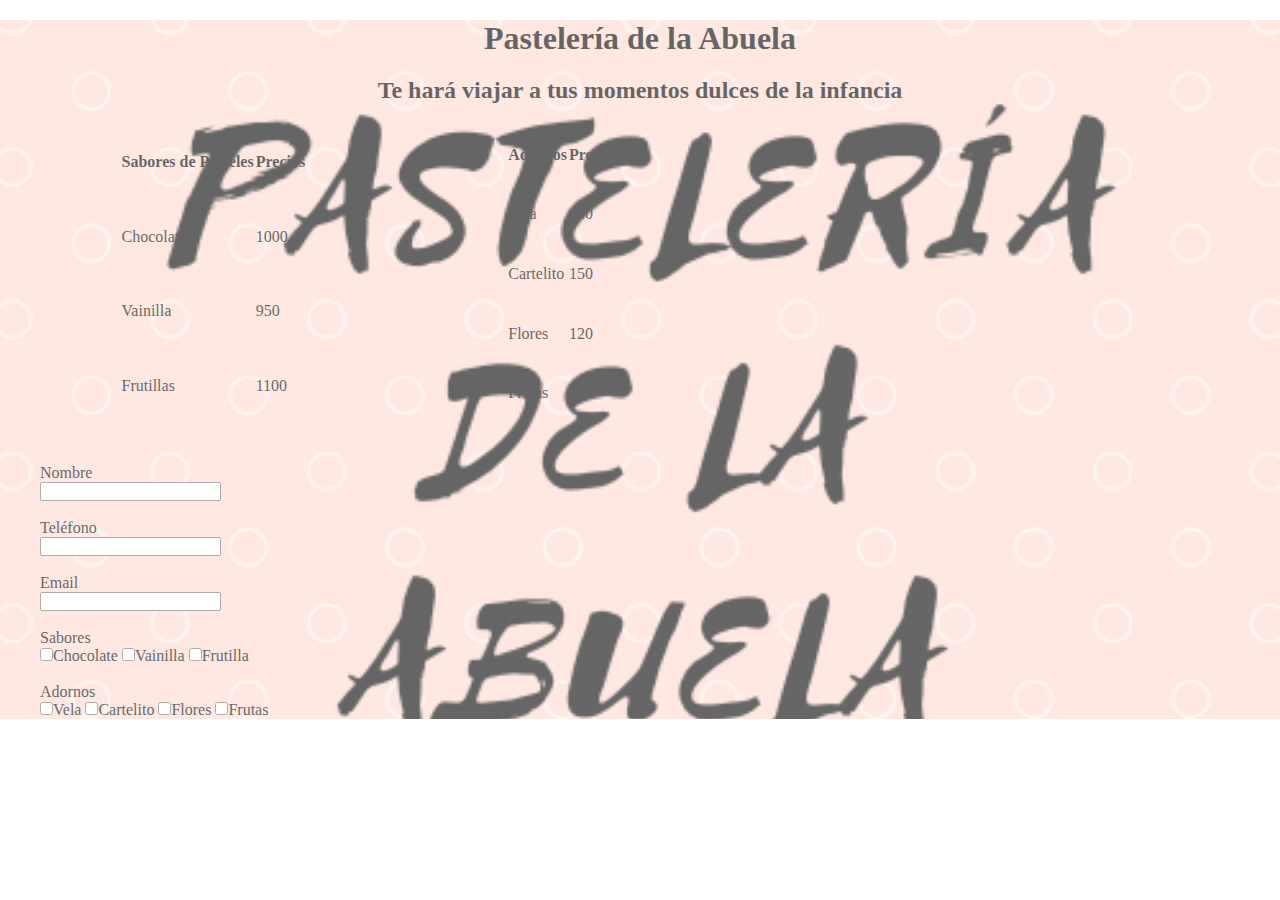
==== index.html @ 0e6b1c2a "realice la app de parte del cliente" ====
<!DOCTYPE html>
<html lang="en">
<head>
    <meta charset="UTF-8">
    <meta http-equiv="X-UA-Compatible" content="IE=edge">
    <meta name="viewport" content="width=device-width, initial-scale=1.0">
    <link rel="stylesheet" href="./style.css">
    <title>Pastelería de la Abuela</title>
</head>
<body>
    <header>

    </header>
    <main>

        <section>
            <h1>Pastelería de la Abuela</h1>
            <h2>Te hará viajar a tus momentos dulces de la infancia</h2>
        
          <div class="tablas">
            <table >
                <tr >
                    <th >Sabores de Pasteles</th>
                    <th >Precios</th>
                </tr>
                <tr>
                    <td>Chocolate</td>
                    <td>1000</td>
                </tr>
                <tr>
                    <td>Vainilla</td>
                    <td>950</td>
                </tr>
                <tr>
                    <td>Frutillas</td>
                    <td>1100</td>
                </tr>
            </table>
        
            <table>
                <tr>
                    <th>Adornos</th>
                    <th>Precios</th>
                </tr>
                <tr>
                    <td>Vela</td>
                    <td>100</td>
                </tr>
                <tr>
                    <td>Cartelito</td>
                    <td>150</td>
                </tr>
                <tr>
                    <td>Flores</td>
                    <td>120</td>
                </tr>
                <tr>
                    <td>Frutas</td>
                    <td>200</td>
                </tr> 
            </table>
          </div>

          <div class="form">
            <form>
                <label for="nombre">Nombre</label>
                <br>
                <input type="text">
                <br>
                <br>
                <label for="telefono">Teléfono</label>
                <br>
                <input type="number">
                <br>
                <br>
                <label for="correo">Email</label>
                <br>
                <input type="email" name="email" id="email">
                <br>
                <br>
                <label for="sabores">Sabores</label>
                <br>
                <input type="checkbox" name="chocolate" id="chocolate">Chocolate
                <input type="checkbox" name="vainilla" id="vainilla">Vainilla
                <input type="checkbox" name="frutilla" id="frutilla">Frutilla
                <br>
                <br>
                <label for="adornos">Adornos</label>
                <br>
                <input type="checkbox" name="vela" id="vela">Vela
                <input type="checkbox" name="cartelito" id="cartelito">Cartelito
                <input type="checkbox" name="flores" id="flores">Flores
                <input type="checkbox" name="frutas" id="frutas">Frutas
            </form>

          </div>

        </section>

    </main>
    <footer>

    </footer>
    


    
</body>
</html>
---- style.css ----
*{
    margin: 0;
    padding: 0;
}

section{
    background-image: url(./assets/Pastelería\ Abuela.png);
    background-repeat: no-repeat;
    background-size: cover;
    margin-top: 0;
    opacity: 0.6;
}

h1, h2{
    display: flex;
    justify-content: center;
    margin: 20px;
}

.logo{
    display: flex;
    justify-content: center;
    width: 350px;
    height: 350px;
    margin: 50px;
}

.tablas{
    width: 700px;
    height: 300px;
    display: flex;
    justify-content: space-around;
    margin: 20px;
   
}

.form{
    width: 75%;
    margin: 40px;
}
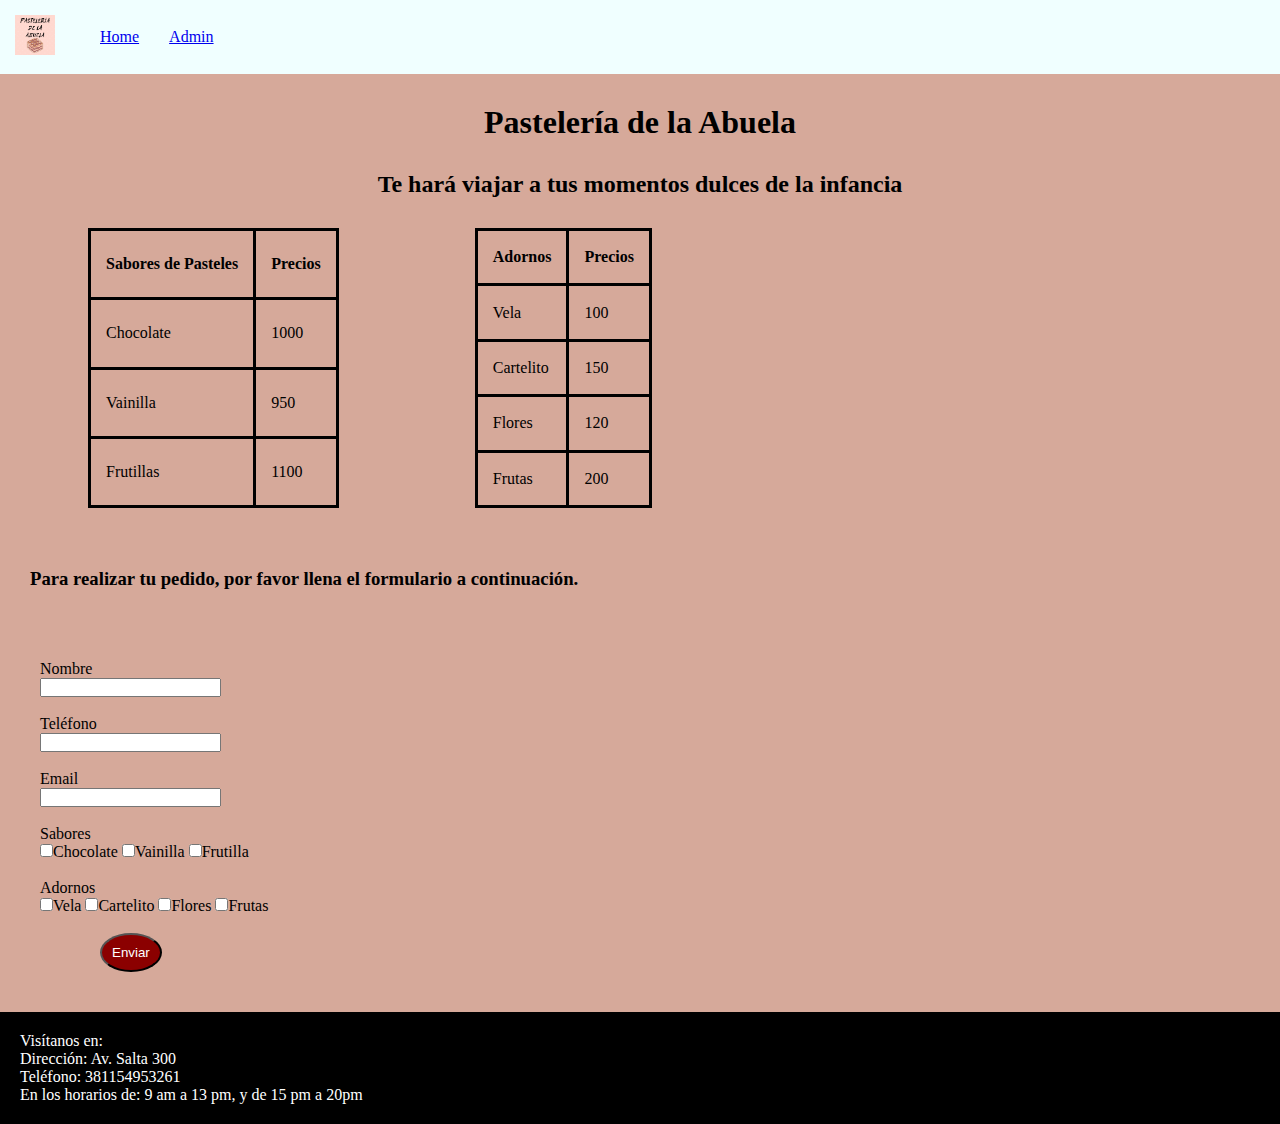
==== commit 1918f013: "realice la pagina del pastelero" ====
--- a/index.html
+++ b/index.html
@@ -9,15 +9,25 @@
 </head>
 <body>
     <header>
-
+        <nav class="row">
+            <div class="logo-nav col">
+                <img src="./assets/Pastelería Abuela.png" alt="logo" >
+            </div>
+            <div class="links col">
+                <a href="./index.html" > Home</a>
+                <a href="./admin.html">Admin</a>
+            </div>
+           
+        </nav>
     </header>
     <main>
 
         <section>
-            <h1>Pastelería de la Abuela</h1>
-            <h2>Te hará viajar a tus momentos dulces de la infancia</h2>
-        
-          <div class="tablas">
+            <div>
+                <h1>Pastelería de la Abuela</h1>
+                <h2>Te hará viajar a tus momentos dulces de la infancia</h2>
+            </div>
+            <div class="tablas">
             <table >
                 <tr >
                     <th >Sabores de Pasteles</th>
@@ -61,6 +71,8 @@
             </table>
           </div>
 
+          <h3>Para realizar tu pedido, por favor llena el formulario a continuación.</h3>
+
           <div class="form">
             <form>
                 <label for="nombre">Nombre</label>
@@ -91,6 +103,9 @@
                 <input type="checkbox" name="cartelito" id="cartelito">Cartelito
                 <input type="checkbox" name="flores" id="flores">Flores
                 <input type="checkbox" name="frutas" id="frutas">Frutas
+                <br>
+                <br>
+                <button type="submit" class="boton">Enviar</button>
             </form>
 
           </div>
@@ -100,6 +115,11 @@
     </main>
     <footer>
 
+       <p>Visítanos en: </p>
+       <p>Dirección: Av. Salta 300</p>
+       <p>Teléfono: 381154953261</p>
+       <p>En los horarios de: 9 am a 13 pm, y de 15 pm a 20pm</p>
+
     </footer>
     
 
--- a/style.css
+++ b/style.css
@@ -3,18 +3,39 @@
     padding: 0;
 }
 
+nav{
+    width: 100%;
+    background-color: azure;
+    display: inline-flex;
+}
+ 
+img{
+    margin: 15px;
+    width: 40px;
+    height: 40px;
+
+}
+
+.links{
+    display: flex;
+    justify-content: space-between;
+    align-items: center;
+    margin: 15px;
+}
+
+a{
+    margin-left: 15px;
+    margin-right: 15px;
+}
+
 section{
-    background-image: url(./assets/Pastelería\ Abuela.png);
-    background-repeat: no-repeat;
-    background-size: cover;
-    margin-top: 0;
-    opacity: 0.6;
+    background-color: rgb(214, 169, 154);
 }
 
 h1, h2{
     display: flex;
     justify-content: center;
-    margin: 20px;
+    padding-top: 30px;
 }
 
 .logo{
@@ -25,17 +46,42 @@
     margin: 50px;
 }
 
+table, tr, th, td{
+    border-collapse: collapse;
+    border: 3px solid black;
+    margin: 10px;
+    padding: 15px;
+}
+
 .tablas{
     width: 700px;
     height: 300px;
     display: flex;
     justify-content: space-around;
-    margin: 20px;
+    padding: 20px;
    
+}
+
+h3{
+    padding: 30px;
 }
 
 .form{
     width: 75%;
-    margin: 40px;
+    padding: 40px;
 }
 
+.boton{
+    border-radius: 50%;
+    background-color: darkred;
+    color: white;
+    padding: 10px;
+    margin-left: 60px;
+}
+
+footer{
+    padding: 20px;
+    background-color: black;
+    color: white;
+}
+
